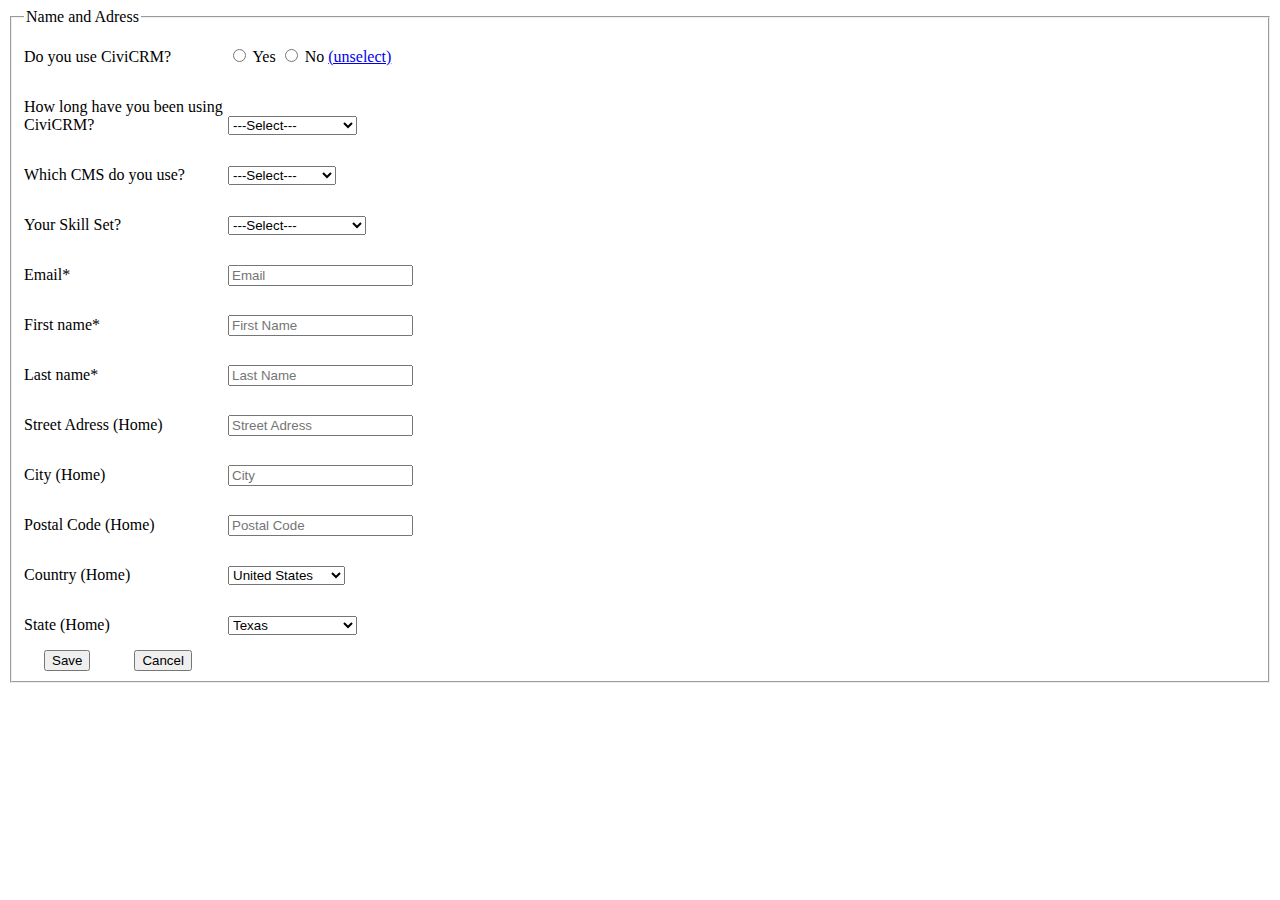
==== index.html @ fa2477a9 "Add files via upload" ====
<!DOCTYPE html>
<html lang="en">
<head>
    <meta charset="UTF-8">
    <meta name="viewport" content="width=device-width, initial-scale=1.0">
    <title>Form</title>
    <link rel="stylesheet" href="style.css">
</head>
<body>
<fieldset>
    <legend>Name and Adress</legend>
    <form>
        <div>
            <p>Do you use CiviCRM? </p>
            <input type="radio" name="Tittle" id="yes">
            <label for="">Yes</label>
            <input type="radio" name="Tittle" id="no">
            <label for="">No</label>
            <a href="#">(unselect)</a>
        </div>
        <div>
            <p>How long have you been using CiviCRM?</p> 
            <select name="Year" required id="Yeara">
                <option value="">---Select---</option>
                <option value="1">1 Year </option>
                <option value="2">2 Year</option>
                <option value="3">3 Year</option>
                <option value="3">More Than 3 Year</option>

            </select>
        </div>
        <div>
            <p>Which CMS do you use?</p>
            <select name="Type" required id="Typew">
                <option value="">---Select---</option>
                <option value="1">WIX </option>
                <option value="2">Shopify</option>
                <option value="3">Joomla</option>
                <option value="3">Drupal</option>
                <option value="3">HubSpot CMS</option>
                <option value="3">Wordpress</option>
                <option value="3">Contentful</option>
                <option value="3">Sitcore</option>
            </select>
        </div>
        <div>
            <p>Your Skill Set?</p>
            <select name="Skill" required id="Typew">
                <option value="">---Select---</option>
                <option value="1">Project Managment </option>
                <option value="2">Cyber Security</option>
                <option value="3">Cloud Computing</option>
                <option value="3">Development</option>
                <option value="3">Technical Writting</option>
                <option value="3">Data analysis</option>
            </select>
        </div>
        <div>
            <p for="">Email*</p> <input type="email" placeholder="Email" name="Email" id="Email" required name="Name" id="name">
        </div>
        <div>
            <p for="">First name*</p> <input type="text" placeholder="First Name" required name="name" id="Email">
        </div>
        <div>
            <p>Last name*</p> <input type="text" placeholder="Last Name" required name="Name" id="name">
        </div>
        <div>
            <p for="">Street Adress (Home)</p> <input type="text" placeholder="Street Adress" required name="Name" id="name">
         <div>
         <p for="">City (Home)</p> <input type="text" placeholder="City"required name="City" id="City">
         </div>
         <div>
         <p for="">Postal Code (Home)</p> <input type="number" placeholder="Postal Code" required name="City" id="City">
         </div>
         <div>
            <p>Country (Home)</p>
            <select name="Skill" required id="Typew">
                <option value="">United States</option>
                <option value="1">Pakistan </option>
                <option value="2">India</option>
                <option value="3">Bangladesh</option>
                <option value="3">Srilanka</option>
                <option value="3">United Kingdom</option>
                <option value="3">Afghanistan</option>
                <option value="3">Kazakistan</option>
                <option value="3">Korea</option>
                <option value="3">Japan</option>
                <option value="3">Russia</option>
                <option value="3">Nigeria</option>
                <option value="3">Nambia</option>
                <option value="3">Zimbawe</option>
            </select>
        </div>
        <div>
           <p>State (Home)</p>
           <select name="Skill" required id="Typew">
               <optgroup label="United States">
               <option value="1">Texas  </option>
               <option value="2">Florida</option>
               <option value="3">Alaska</option>
               <option value="3">Hawaii</option></optgroup>

               <optgroup label="Pakistan">
               <option value="1">Punjab  </option>
               <option value="2">Sindh</option>
               <option value="3">KPK</option>
               <option value="3">Azad Kashmir</option>
               <option value="3">Bahawalpur</option>
               <option value="3">Chitral</option>
               <option value="3">Balochistan</option></optgroup>

               <optgroup label="Srilanka">
               <option value="1">Colombo </option>
               <option value="2">Kandy</option>
               <option value="3">Jaffna</option>
               <option value="3">Galle</option></optgroup>

               <optgroup label="United Kingdom">
               <option value="1">England</option>
               <option value="2">Scotland</option>
               <option value="3">Wales</option>
               <option value="3">Nothren Ireland</option></optgroup>

           </select>
       </div>


        
       <button type="submit">Save</button>
       <button type="reset">Cancel</button>
        
    </form>
</fieldset>

</body>
</html>
---- style.css ----
p{
    width: 200px;
    display: inline-block;
}
button{
    margin: 0 20px;
}
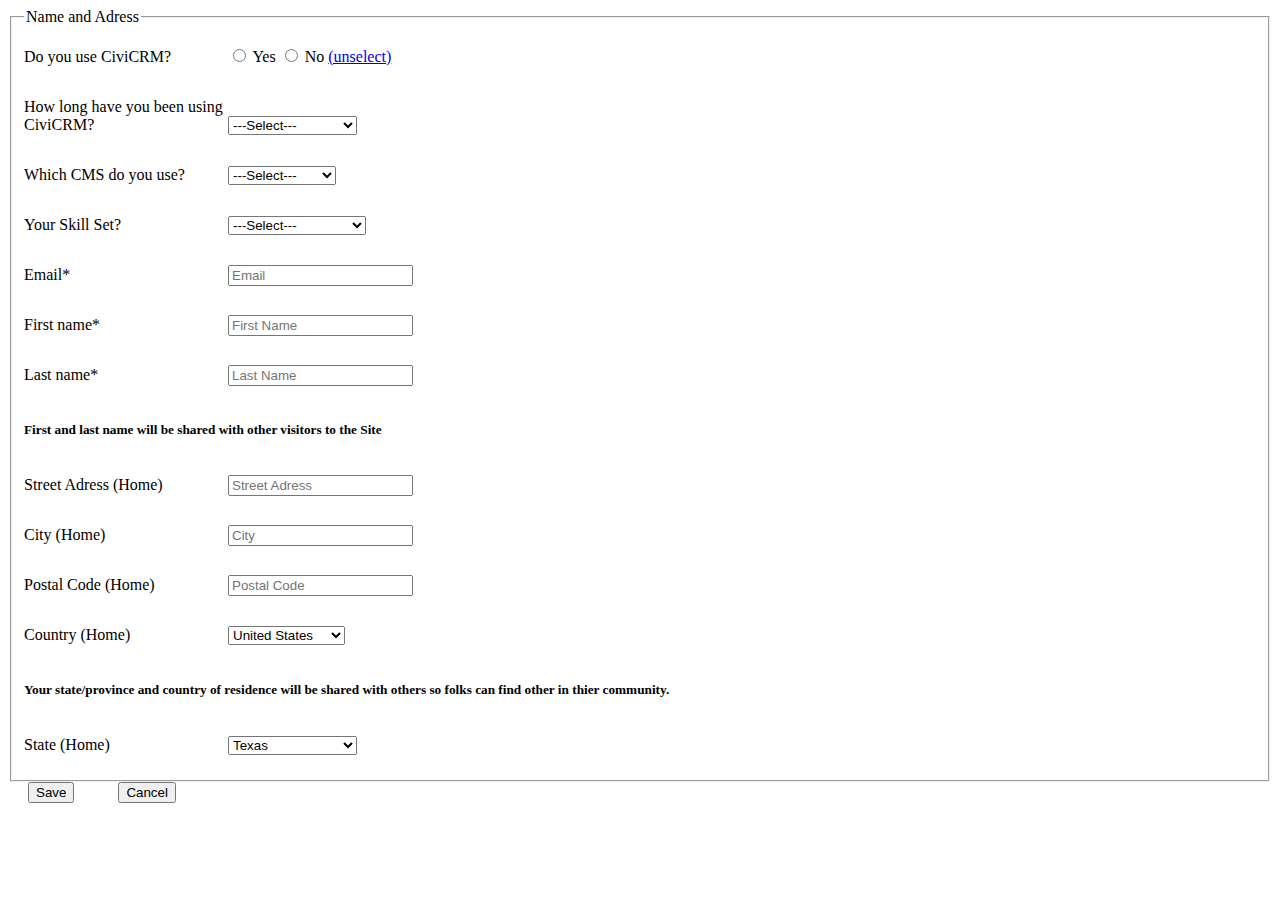
==== commit c66192c6: "Update index.html" ====
--- a/index.html
+++ b/index.html
@@ -64,6 +64,7 @@
         <div>
             <p>Last name*</p> <input type="text" placeholder="Last Name" required name="Name" id="name">
         </div>
+        <h5>First and last name will be shared with other visitors to the Site</h5>
         <div>
             <p for="">Street Adress (Home)</p> <input type="text" placeholder="Street Adress" required name="Name" id="name">
          <div>
@@ -91,6 +92,7 @@
                 <option value="3">Zimbawe</option>
             </select>
         </div>
+            <h5>Your state/province and country of residence will be shared with others so folks can find other in thier community.</h5>
         <div>
            <p>State (Home)</p>
            <select name="Skill" required id="Typew">
@@ -123,14 +125,13 @@
 
            </select>
        </div>
-
-
+            </fieldset>
         
        <button type="submit">Save</button>
        <button type="reset">Cancel</button>
         
     </form>
-</fieldset>
+
 
 </body>
-</html>+</html>
